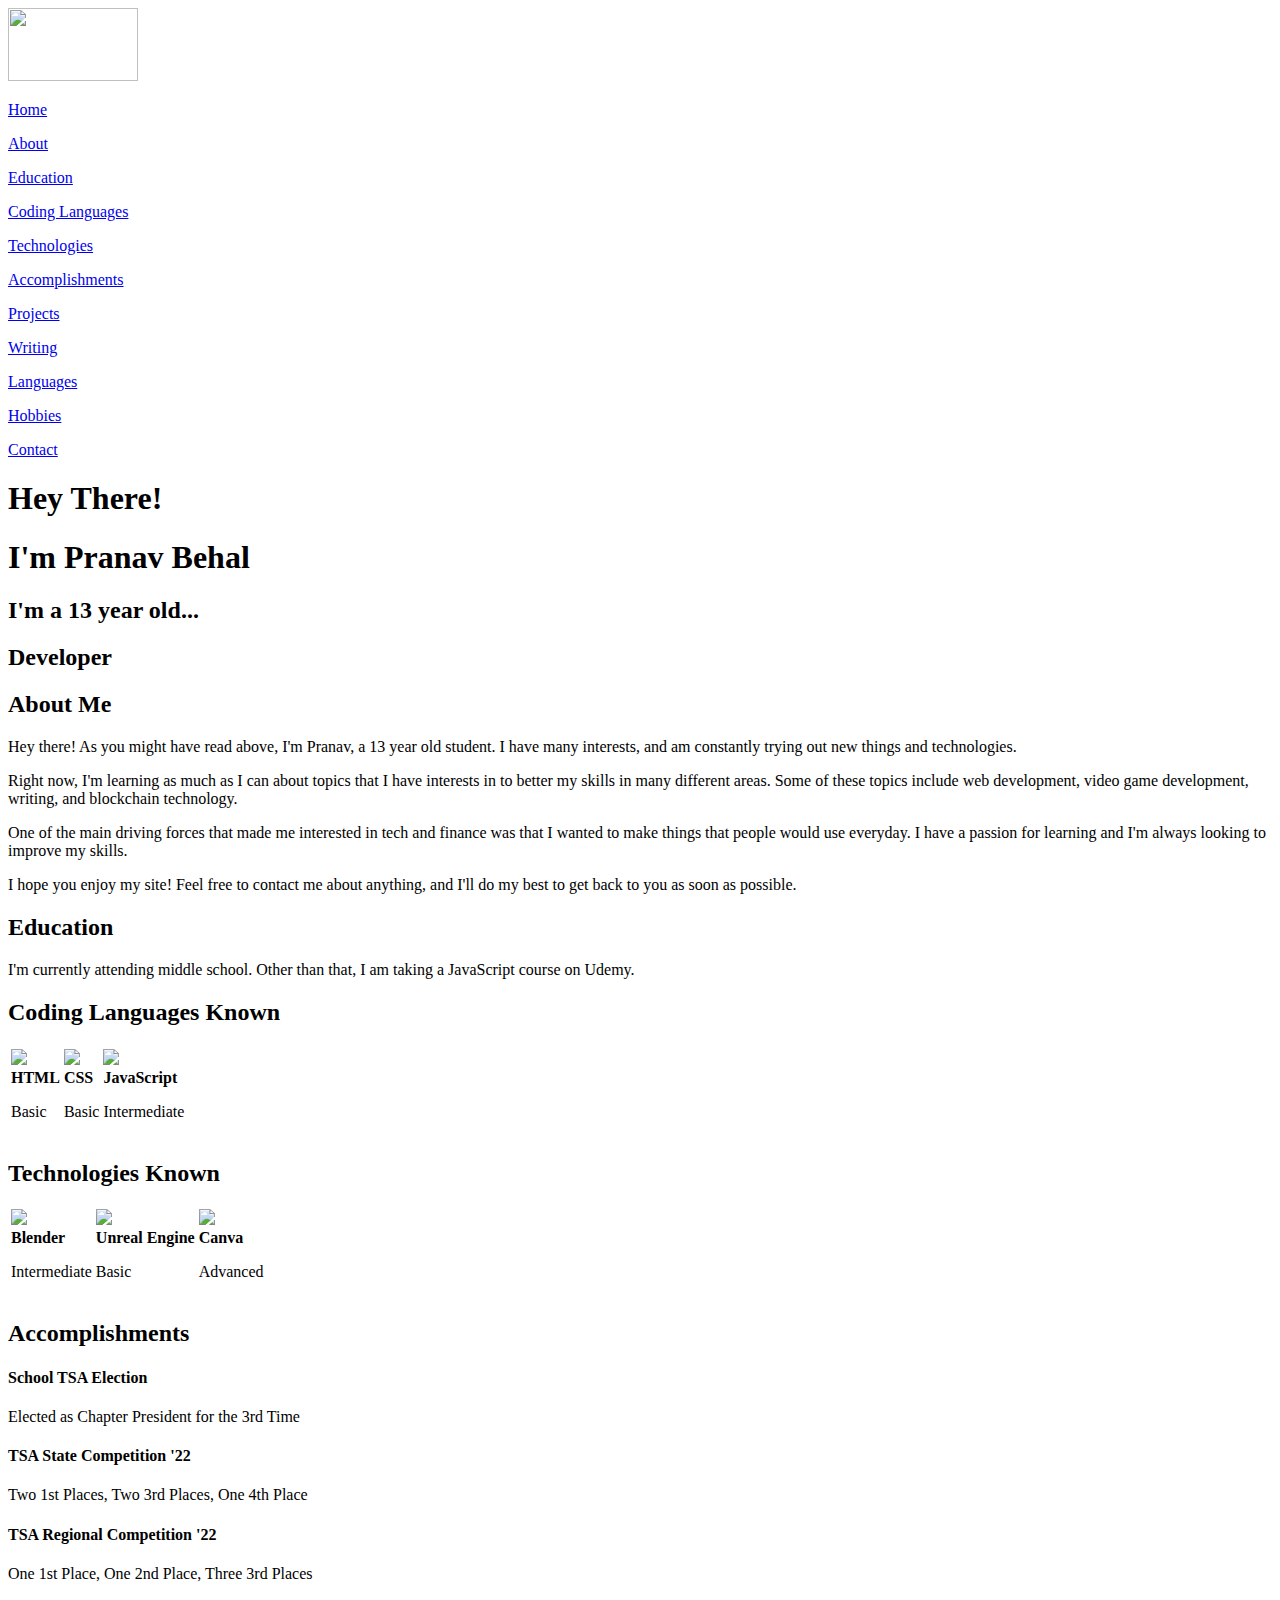
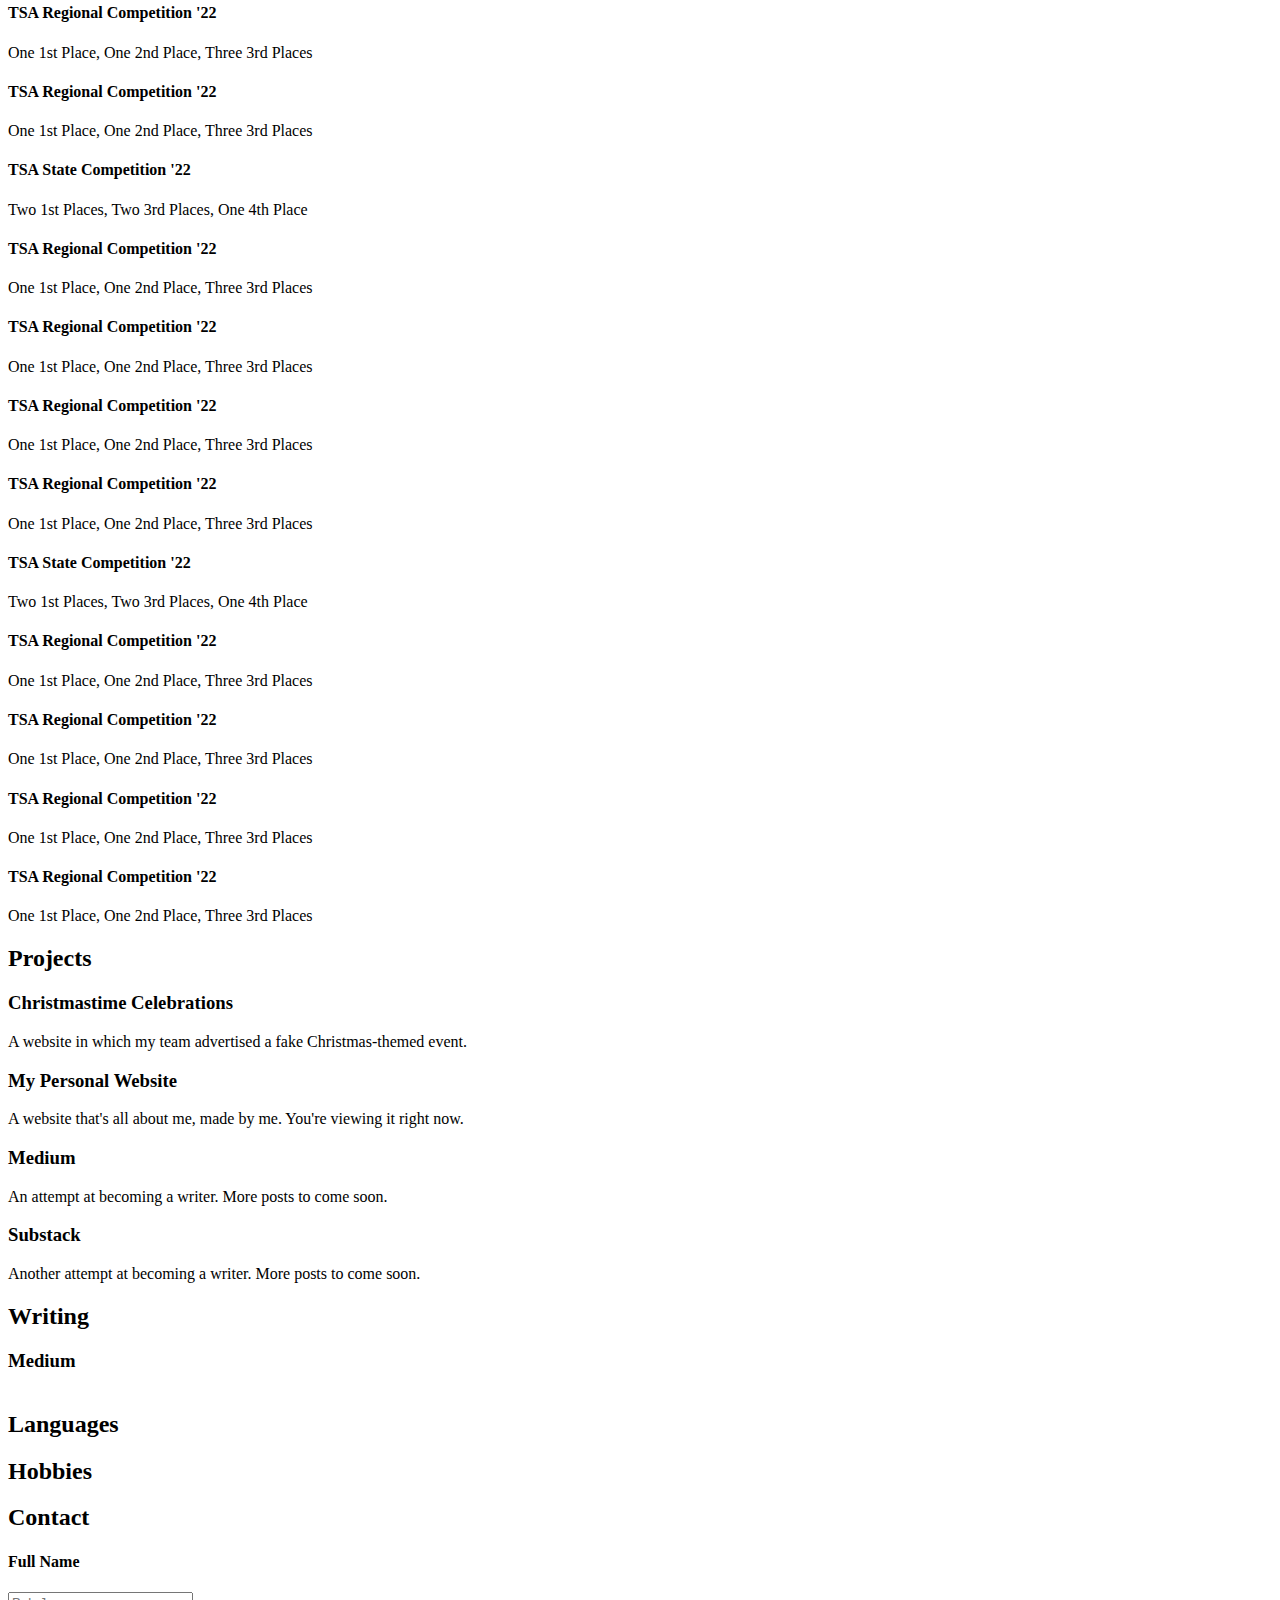
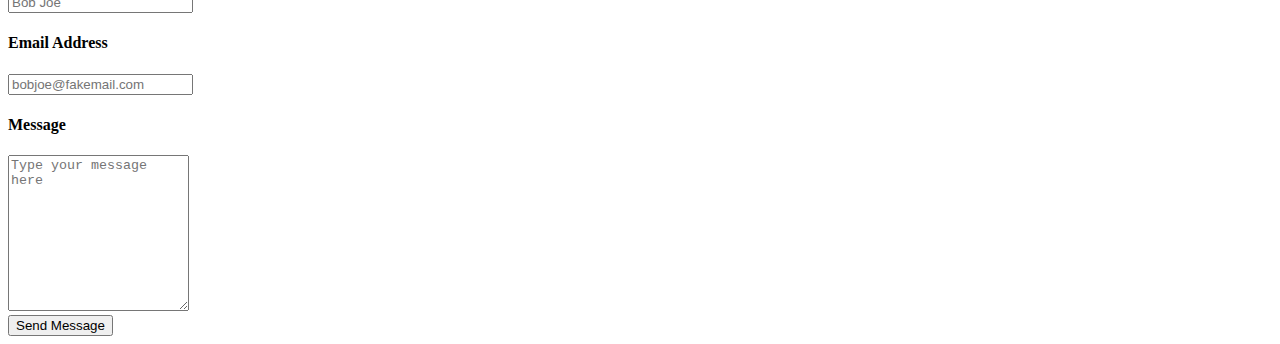
==== index.html @ 09cfe87c "Fixed Form" ====
<!DOCTYPE html>
<html lang="en">
  <head>
    <meta charset="UTF-8" />
    <meta http-equiv="X-UA-Compatible" content="IE=edge" />
    <meta name="viewport" content="width=device-width, initial-scale=1.0" />
    <link rel="stylesheet" href="basics.css" />
    <link rel="stylesheet" href="animations.css" />
    <link rel="stylesheet" href="content1.css" />
    <script
      src="https://kit.fontawesome.com/7b0f297600.js"
      crossorigin="anonymous"
    ></script>
    <script src="script.js"></script>
    <script src="animation.js"></script>
    <title>Pranav Behal</title>
  </head>
  <body class="dark">
    <img
      id="pranav_logo_small_dark"
      src="Pranav Behal (1).png"
      width="130"
      height="73"
    />
    <div class="sidenav">
      <!--Hover over this to reveal others-->
      <div class="icon-text-group">
        <a href="index.html"
          ><i
            class="fa-solid fa-bars mainbtnsn sidenav-element sidenav-i-1"
          ></i>
          <p class="sidenav-element sidenav-p-1">Home</p></a
        >
      </div>
      <div class="icon-text-group">
        <!--About-->
        <a href="#about-me-anchor"
          ><i class="fa-solid fa-user sidenav-element sidenav-i-2"></i>
          <p class="sidenav-element sidenav-p-2">About</p></a
        >
      </div>
      <div class="icon-text-group">
        <!--Education-->
        <a href="#education-anchor"
          ><i
            class="fa-solid fa-graduation-cap sidenav-element sidenav-i-3"
          ></i>
          <p class="sidenav-element sidenav-p-3">Education</p></a
        >
      </div>
      <div class="icon-text-group">
        <!--Coding Languages Known-->
        <a href="#coding-languages-anchor"
          ><i class="fa-solid fa-code sidenav-element sidenav-i-4"></i>
          <p class="sidenav-element sidenav-p-4">Coding Languages</p></a
        >
      </div>
      <div class="icon-text-group">
        <!--Technologies/Skills-->
        <a href="#tech-skills-anchor"
          ><i
            class="fa-solid fa-screwdriver-wrench sidenav-element sidenav-i-5"
          ></i>
          <p class="sidenav-element sidenav-p-5">Technologies</p></a
        >
      </div>
      <div class="icon-text-group">
        <!--Accomplishments-->
        <a href="#accomplishments-anchor"
          ><i class="fa-solid fa-trophy sidenav-element sidenav-i-6"></i>
          <p class="sidenav-element sidenav-p-6">Accomplishments</p></a
        >
      </div>
      <div class="icon-text-group">
        <!--Projects-->
        <a href="#projects-anchor"
          ><i class="fa-solid fa-laptop-code sidenav-element sidenav-i-7"></i>
          <p class="sidenav-element sidenav-p-7">Projects</p></a
        >
      </div>
      <div class="icon-text-group">
        <!--Writing (General Section With Sections in it)-->
        <a href="#writing-anchor"
          ><i class="fa-solid fa-paragraph sidenav-element sidenav-i-8"></i>
          <p class="sidenav-element sidenav-p-8">Writing</p></a
        >
      </div>

      <div class="icon-text-group">
        <!--Languages Known-->
        <a href="#languages-anchor"
          ><i class="fa-solid fa-language sidenav-element sidenav-i-10"></i>
          <p class="sidenav-element sidenav-p-10">Languages</p></a
        >
      </div>
      <div class="icon-text-group">
        <!--Hobbies-->
        <a href="#hobbies-anchor"
          ><i class="fa-solid fa-icons sidenav-element sidenav-i-11"></i>
          <p class="sidenav-element sidenav-p-11">Hobbies</p></a
        >
      </div>
      <div class="icon-text-group">
        <!--Contact-->
        <a href="#contact-anchor"
          ><i class="fa-solid fa-paper-plane sidenav-element sidenav-i-12"></i>
          <p class="sidenav-element sidenav-p-12">Contact</p></a
        >
      </div>
    </div>
    <section class="shift-right">
      <div class="intro">
        <div class="intro-name">
          <h1 class="largeh1 top-header">Hey There!</h1>
          <h1 class="largeh1">I'm Pranav Behal</h1>
        </div>
        <div class="changing-adjective-heading">
          <h2 class="largeh2">I'm a 13 year old...</h2>
          <h2 class="changing-adjective largeh2">Developer</h2>
        </div>
      </div>
      <div class="about-me">
        <a name='about-me-anchor'> <h2><i class="fa-solid fa-user heading-icon"></i>About Me</h2></a>
        <p class="about-me-p">
          Hey there! As you might have read above, I'm Pranav, a 13 year old student. I have many interests, and am constantly trying out new things and technologies. </p>
          <p class="about-me-p"> Right now, I'm learning as much as I can about topics that I have interests in to better my skills in many different areas. Some of these topics include web development, video game development, writing, and blockchain technology. </p>  
          <p class="about-me-p">   One of the main driving forces that made me interested in tech and finance was that I wanted to make things that people would use everyday. I have a passion for learning and I'm always looking to improve my skills.</p>
          <p class="about-me-p"> I hope you enjoy my site! Feel free to contact me about anything, and I'll do my best to get back to you as soon as possible.</p>
        
      </div>
      <div class="education">
        <a name='education-anchor'><h2><i
          class="fa-solid fa-graduation-cap heading-icon"
        ></i>Education</h2></a>
        <p class="education-p">
          I'm currently attending middle school. Other than that, I am taking a JavaScript course on Udemy.
        </p>
        <div class="coding-languages">
          <a name='coding-languages-anchor'><h2><i class="fa-solid fa-code heading-icon"></i>Coding Languages Known</h2></a>
          <table class="coding-languages">
            <tr class="coding-languages-row">
              <td class="coding-languages-tr"><div class="tr-image"><img class="coding-icon"
                id="html-logo"
                src="HTML 5 Icon.jpg"
                width="35"
                height="auto"
              /></div>
              <div class="coding-languages-entry"><b>HTML</b><p class="coding-languages-p">Basic</p></div></td>
              
              <td class="coding-languages-tr"><div class="tr-image"><img
                class="coding-icon"
                id="css-logo"
                src="CSS Logo.png"
                width="35"
                height="auto"
              /></div><div class="coding-languages-entry"><b>CSS</b> <p class="coding-languages-p">Basic</p></div></td>
              <td class="coding-languages-tr"><div class="tr-image"><img
                class="coding-icon"
                id="javascript-logo"
                src="JavaScript Logo.png"
                width="35"
                height="auto"
              /></div><div class="coding-languages-entry"><b>JavaScript</b> <p class="coding-languages-p">Intermediate</p></div></td>
            </tr>
          </table>
        </div>
        <div class="tech-skills">
          <a name='tech-skills-anchor'><h2><i
            class="fa-solid fa-screwdriver-wrench heading-icon" ></i>Technologies Known</h2></a>
          <table class="tech-skills">
            <tr class="tech-skills-row">
              <td class="tech-skills-tr"><div class="tr-image"><img
                class="tech-icon"
                id="blender-logo"
                src="Blender Logo.png"
                width="35"
                height="auto"
              /></div><div class="tech-skills-entry"><b>Blender</b> <p class="tech-skills-p">Intermediate</p></div></td>
              <td class="tech-skills-tr"><div class="tr-image"><img
                class="tech-icon"
                id="unreal-engine-logo"
                src="Unreal Engine 5 Logo 3.webp"
                width="35"
                height="auto"
              /></div><div class="tech-skills-entry"><b>Unreal Engine</b> <p class="tech-skills-p">Basic</p></div></td>
              <td class="tech-skills-tr"><div class="tr-image"><img
                class="tech-icon"
                id="canva-logo"
                src="Canva Logo.png"
                width="35"
                height="auto"
              /></div><div class="tech-skills-entry"><b>Canva</b> <p class="tech-skills-p">Advanced</p></div></td>
            </tr>
          </table>
        </div>
        <div class="accomplishments">
          <a name='accomplishments-anchor'><h2><i class="fa-solid fa-trophy heading-icon"></i>Accomplishments</h2></a>
          <div class="accomplishments-box">              
           
            <div class="left-accomplishments-div accomplishments-div"> 
              <div class="accomplishments-entry-div">
              <h4 class="accomplishments-entry"><b>School TSA Election</b> </h4><p class="accomplishments-p">Elected as Chapter President for the 3rd Time</p>   </div>
              <div class="accomplishments-entry-div"> 
              <h4 class="accomplishments-entry"><b>TSA State Competition '22</b></h4>
            <p class="accomplishments-p">Two 1st Places, Two 3rd Places, One 4th Place</p></div>
            <div class="accomplishments-entry-div"> 
              <h4 class="accomplishments-entry"><b>TSA Regional Competition '22</b> </h4><p class="accomplishments-p">One 1st Place, One 2nd Place, Three 3rd Places</p></div>
              <div class="accomplishments-entry-div hide"> 
              <h4 class="accomplishments-entry"><b>TSA Regional Competition '22</b> </h4><p class="accomplishments-p">One 1st Place, One 2nd Place, Three 3rd Places</p></div>
              <div class="accomplishments-entry-div hide"> 
              <h4 class="accomplishments-entry"><b>TSA Regional Competition '22</b> </h4><p class="accomplishments-p">One 1st Place, One 2nd Place, Three 3rd Places</p></div>
           
            </div>
            <div class="middle-accomplishments-div accomplishments-div">              
              <div class="accomplishments-entry-div"> 
              <h4 class="accomplishments-entry"><b>TSA State Competition '22</b></h4>
              <p class="accomplishments-p">Two 1st Places, Two 3rd Places, One 4th Place</p></div>
              <div class="accomplishments-entry-div"> 
                <h4 class="accomplishments-entry"><b>TSA Regional Competition '22</b> </h4><p class="accomplishments-p">One 1st Place, One 2nd Place, Three 3rd Places</p></div>  
                <div class="accomplishments-entry-div">
                <h4 class="accomplishments-entry"><b>TSA Regional Competition '22</b> </h4><p class="accomplishments-p">One 1st Place, One 2nd Place, Three 3rd Places</p></div>
                <div class="accomplishments-entry-div hide"> 
                <h4 class="accomplishments-entry"><b>TSA Regional Competition '22</b> </h4><p class="accomplishments-p">One 1st Place, One 2nd Place, Three 3rd Places</p></div>
                <div class="accomplishments-entry-div hide"> 
                <h4 class="accomplishments-entry"><b>TSA Regional Competition '22</b> </h4><p class="accomplishments-p">One 1st Place, One 2nd Place, Three 3rd Places</p></div>
              </div>
            <div class="right-accomplishments-div accomplishments-div">
              <div class="accomplishments-entry-div"> 
              <h4 class="accomplishments-entry"><b>TSA State Competition '22</b></h4>
              <p class="accomplishments-p">Two 1st Places, Two 3rd Places, One 4th Place</p></div>
              <div class="accomplishments-entry-div">
                <h4 class="accomplishments-entry"><b>TSA Regional Competition '22</b> </h4><p class="accomplishments-p">One 1st Place, One 2nd Place, Three 3rd Places</p> </div>
                <div class="accomplishments-entry-div"> 
                <h4 class="accomplishments-entry"><b>TSA Regional Competition '22</b> </h4><p class="accomplishments-p">One 1st Place, One 2nd Place, Three 3rd Places</p></div>
                <div class="accomplishments-entry-div hide"> 
                <h4 class="accomplishments-entry"><b>TSA Regional Competition '22</b> </h4><p class="accomplishments-p">One 1st Place, One 2nd Place, Three 3rd Places</p></div>
                <div class="accomplishments-entry-div hide"> 
                <h4 class="accomplishments-entry"><b>TSA Regional Competition '22</b> </h4><p class="accomplishments-p">One 1st Place, One 2nd Place, Three 3rd Places</p></div>
              </div>
          </div>
        </div>
        <div class="projects">
          <a name='projects-anchor'><h2><i class="fa-solid fa-laptop-code heading-icon"></i>Projects</h2></a>
          <div class="projects-scroll">
            <div class="project-card"><h3>Christmastime Celebrations</h3>
            <p class="projects-p">A website in which my team advertised a fake Christmas-themed event.</p>
            <a href="https://christmastimecelebrations.netlify.app/index.html" target="_blank" rel="noopener noreferrer"><i class="fa-solid fa-link projects-icon"></i></a>
            
            <a href="https://github.com/pranavbehal/Christmastime-Celebrations" target="_blank" rel="noopener noreferrer"><i class="fa-brands fa-github projects-icon"></i></a></div>
            <div class="project-card"><h3>My Personal Website</h3>
              <p class="projects-p">A website that's all about me, made by me. You're viewing it right now.</p>
              <i class="fa-solid fa-link projects-icon"></i>
              <i class="fa-brands fa-github projects-icon"></i></div>
            <div class="project-card"><h3>Medium</h3>
              <p class="projects-p">An attempt at becoming a writer. More posts to come soon.</p>
              <a href='https://medium.com/@pranavbehal' target="_blank" rel="noopener noreferrer"><i class="fa-solid fa-link projects-icon"></i></a></div>
            <div class="project-card"><h3>Substack</h3><p class="projects-p">Another attempt at becoming a writer. More posts to come soon.</p>
              <a href='https://pranavb.substack.com/' target="_blank" rel="noopener noreferrer"><i class="fa-solid fa-link projects-icon"></i></a></div>
          </div>
        </div>
        <div class="writing">
          <a name='writing-anchor'> <h2><i class="fa-solid fa-paragraph heading-icon"></i>Writing</h2></a>
          <h3>Medium</h3>
          <div class="tagembed-container" style=" width:100%;height:auto;overflow: auto;"><div class="tagembed-socialwall" data-wall-id="54291" view-url="https://widget.tagembed.com/54291?view">  </div> <script src="//widget.tagembed.com/embed.min.js" type="text/javascript"></script>
        </div>
        <div class="languages">
          <a name='languages-anchor'><h2><i class="fa-solid fa-language heading-icon"></i>Languages</h2></a>
        </div>
        <div class="'hobbies">
          <a name='hobbies-anchor'> <h2><i class="fa-solid fa-icons heading-icon"></i>Hobbies</h2></a>
        </div>
        <div class="contact">
          <a name='contact-anchor'><h2><i class="fa-solid fa-paper-plane heading-icon"></i>Contact</h2></a>
          <div class="contact-form">
            <form action="https://formsubmit.co/ad230304f0f1c44128130ed20ca6b935" method="POST">
            <h4 class="contact-form-field-header">Full Name</h4>
            <input type="text" class="contact-form-field" id="contact-full-name-field" placeholder="Bob Joe" required>
            <h4 class="contact-form-field-header">Email Address</h4><input type="email" name="email" class="contact-form-field" id="contact-email-address-field" placeholder="bobjoe@fakemail.com" required>
            <h4 class="contact-form-field-header">Message</h4>
            <textarea class="contact-form-field" id="contact-message-field" rows='10' placeholder="Type your message here" required></textarea>
            </br>
            <button type="submit" class="contact-form-button" id="contact-form-button">Send Message</button>
            <input type="hidden" name="_next" value="https://pranavbehal.netlify.app/thanks.html">
          </form>
          </div>
        </div>
    </section>
  </body>
</html>
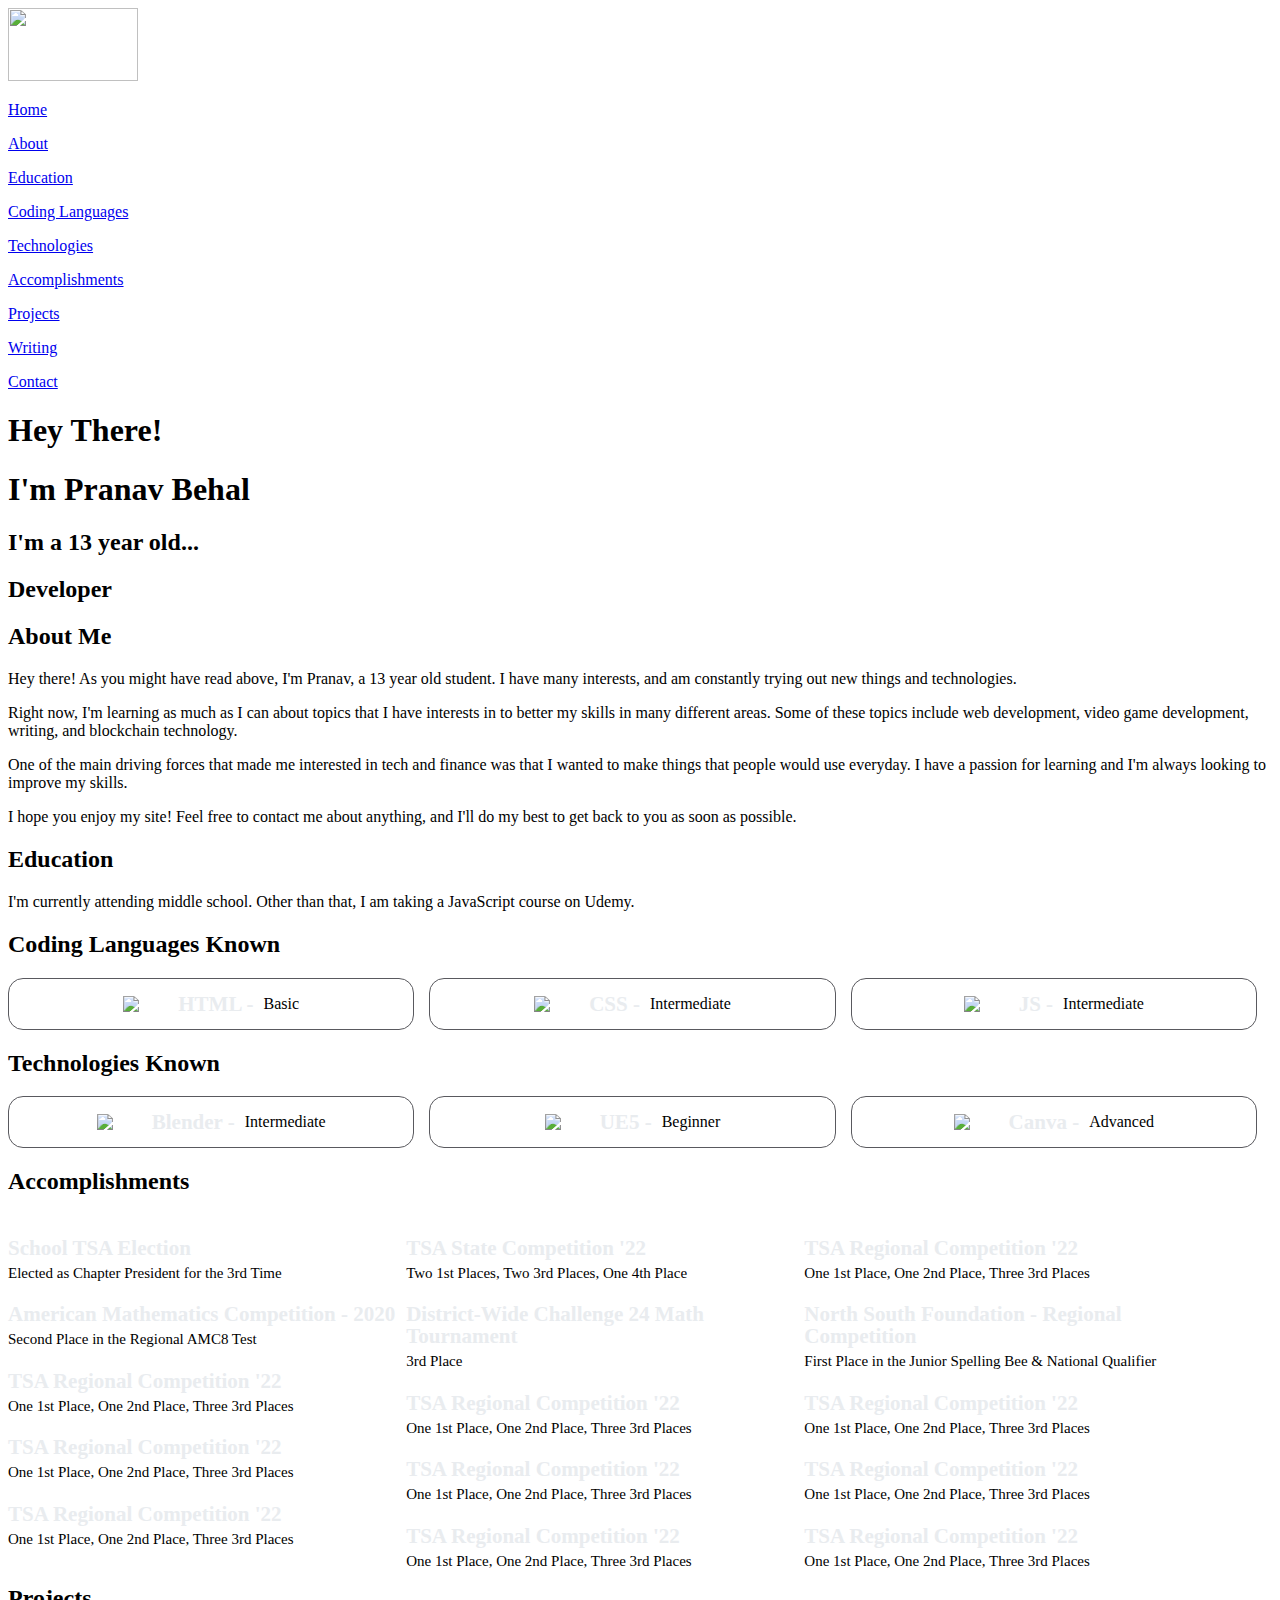
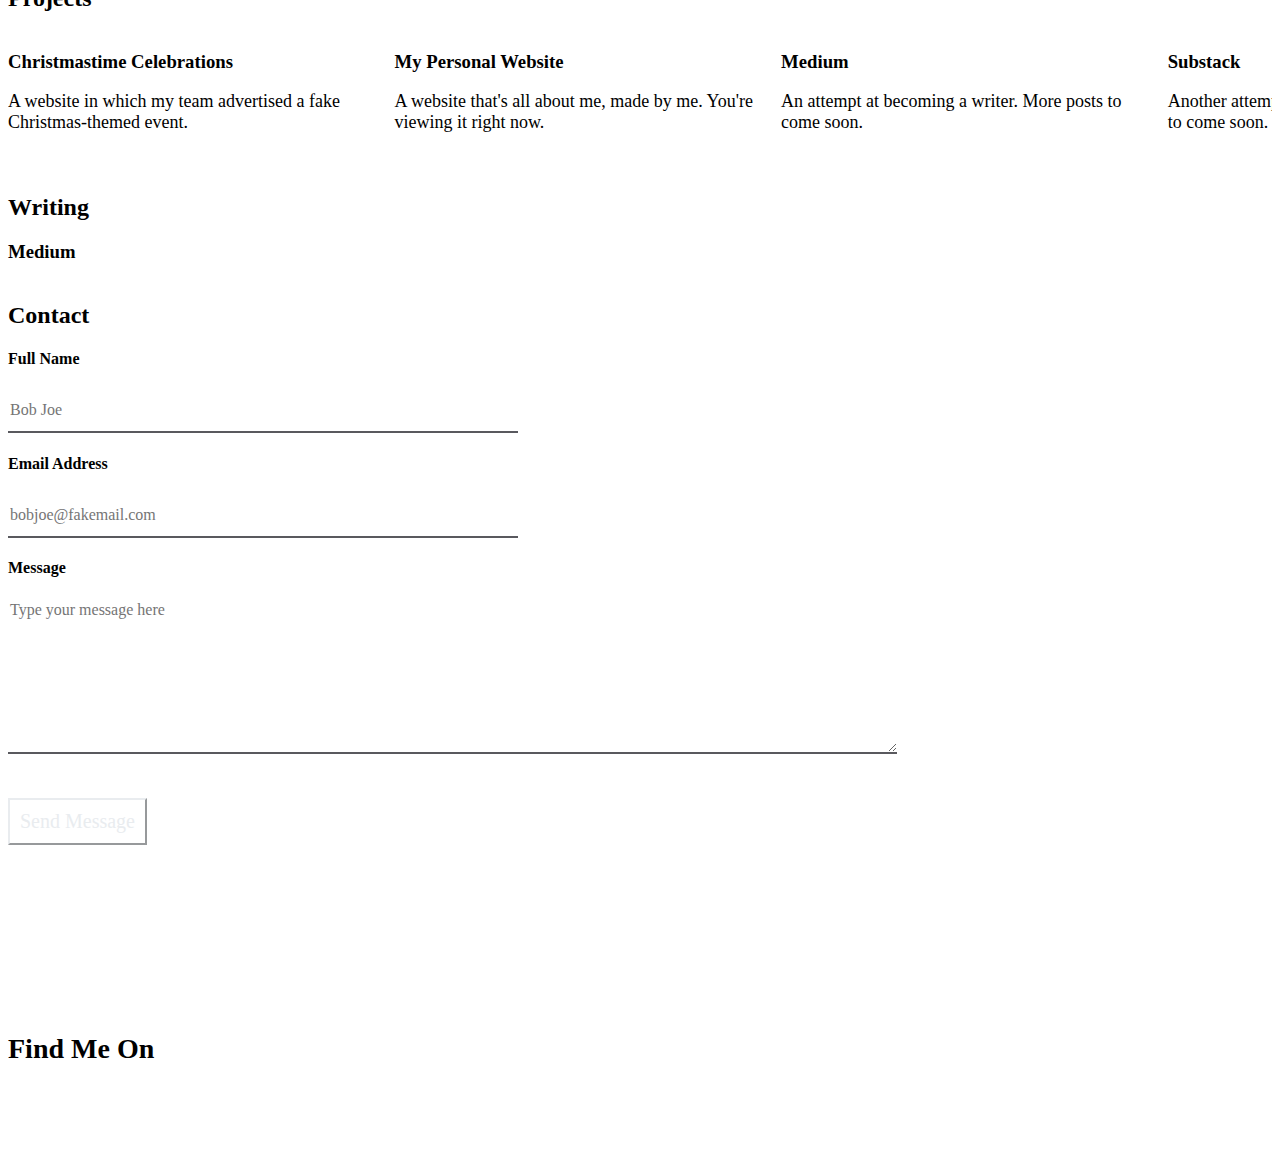
==== commit 8215bb08: "Fixes" ====
--- a/index.html
+++ b/index.html
@@ -11,6 +11,7 @@
       src="https://kit.fontawesome.com/7b0f297600.js"
       crossorigin="anonymous"
     ></script>
+    <script src="https://code.iconify.design/2/2.2.1/iconify.min.js"></script>
     <script src="script.js"></script>
     <script src="animation.js"></script>
     <title>Pranav Behal</title>
@@ -86,20 +87,20 @@
         >
       </div>
 
-      <div class="icon-text-group">
-        <!--Languages Known-->
+      <!-- <div class="icon-text-group">
+        Languages Known
         <a href="#languages-anchor"
           ><i class="fa-solid fa-language sidenav-element sidenav-i-10"></i>
           <p class="sidenav-element sidenav-p-10">Languages</p></a
         >
       </div>
       <div class="icon-text-group">
-        <!--Hobbies-->
+        Hobbies
         <a href="#hobbies-anchor"
           ><i class="fa-solid fa-icons sidenav-element sidenav-i-11"></i>
           <p class="sidenav-element sidenav-p-11">Hobbies</p></a
         >
-      </div>
+      </div> -->
       <div class="icon-text-group">
         <!--Contact-->
         <a href="#contact-anchor"
@@ -137,61 +138,42 @@
         </p>
         <div class="coding-languages">
           <a name='coding-languages-anchor'><h2><i class="fa-solid fa-code heading-icon"></i>Coding Languages Known</h2></a>
-          <table class="coding-languages">
-            <tr class="coding-languages-row">
-              <td class="coding-languages-tr"><div class="tr-image"><img class="coding-icon"
-                id="html-logo"
-                src="HTML 5 Icon.jpg"
-                width="35"
-                height="auto"
-              /></div>
-              <div class="coding-languages-entry"><b>HTML</b><p class="coding-languages-p">Basic</p></div></td>
-              
-              <td class="coding-languages-tr"><div class="tr-image"><img
-                class="coding-icon"
-                id="css-logo"
-                src="CSS Logo.png"
-                width="35"
-                height="auto"
-              /></div><div class="coding-languages-entry"><b>CSS</b> <p class="coding-languages-p">Basic</p></div></td>
-              <td class="coding-languages-tr"><div class="tr-image"><img
-                class="coding-icon"
-                id="javascript-logo"
-                src="JavaScript Logo.png"
-                width="35"
-                height="auto"
-              /></div><div class="coding-languages-entry"><b>JavaScript</b> <p class="coding-languages-p">Intermediate</p></div></td>
-            </tr>
-          </table>
+          <div class="test-div-major">
+            <div class="test-div">
+              <img src="HTML 5 Icon.jpg" width="35" height="auto">
+              <b>HTML -</b>
+              <p class="test-p">Basic</p>
+            </div>
+            <div class="test-div">
+              <img src="CSS Logo.png" width="35" height="auto">
+              <b>CSS -</b>
+              <p class="test-p">Intermediate</p>
+            </div>            <div class="test-div">
+              <img src="JavaScript Logo.png" width="35" height="auto">
+              <b>JS -</b>
+              <p class="test-p">Intermediate</p>
+            </div>
+          </div>
         </div>
         <div class="tech-skills">
           <a name='tech-skills-anchor'><h2><i
             class="fa-solid fa-screwdriver-wrench heading-icon" ></i>Technologies Known</h2></a>
-          <table class="tech-skills">
-            <tr class="tech-skills-row">
-              <td class="tech-skills-tr"><div class="tr-image"><img
-                class="tech-icon"
-                id="blender-logo"
-                src="Blender Logo.png"
-                width="35"
-                height="auto"
-              /></div><div class="tech-skills-entry"><b>Blender</b> <p class="tech-skills-p">Intermediate</p></div></td>
-              <td class="tech-skills-tr"><div class="tr-image"><img
-                class="tech-icon"
-                id="unreal-engine-logo"
-                src="Unreal Engine 5 Logo 3.webp"
-                width="35"
-                height="auto"
-              /></div><div class="tech-skills-entry"><b>Unreal Engine</b> <p class="tech-skills-p">Basic</p></div></td>
-              <td class="tech-skills-tr"><div class="tr-image"><img
-                class="tech-icon"
-                id="canva-logo"
-                src="Canva Logo.png"
-                width="35"
-                height="auto"
-              /></div><div class="tech-skills-entry"><b>Canva</b> <p class="tech-skills-p">Advanced</p></div></td>
-            </tr>
-          </table>
+            <div class="test-div-major">
+              <div class="test-div">
+                <img src="Blender Logo.png" width="35" height="auto">
+                <b>Blender -</b>
+                <p class="test-p">Intermediate</p>
+              </div>
+              <div class="test-div">
+                <img src="Unreal Engine 5 Logo 3.webp" width="35" height="auto">
+                <b>UE5 -</b>
+                <p class="test-p">Beginner</p>
+              </div>            <div class="test-div">
+                <img src="Canva Logo.png" width="35" height="auto">
+                <b>Canva -</b>
+                <p class="test-p">Advanced</p>
+              </div>
+            </div>
         </div>
         <div class="accomplishments">
           <a name='accomplishments-anchor'><h2><i class="fa-solid fa-trophy heading-icon"></i>Accomplishments</h2></a>
@@ -201,9 +183,9 @@
               <div class="accomplishments-entry-div">
               <h4 class="accomplishments-entry"><b>School TSA Election</b> </h4><p class="accomplishments-p">Elected as Chapter President for the 3rd Time</p>   </div>
               <div class="accomplishments-entry-div"> 
-              <h4 class="accomplishments-entry"><b>TSA State Competition '22</b></h4>
-            <p class="accomplishments-p">Two 1st Places, Two 3rd Places, One 4th Place</p></div>
-            <div class="accomplishments-entry-div"> 
+              <h4 class="accomplishments-entry"><b>American Mathematics Competition - 2020</b></h4>
+            <p class="accomplishments-p">Second Place in the Regional AMC8 Test</p></div>
+            <div class="accomplishments-entry-div hide"> 
               <h4 class="accomplishments-entry"><b>TSA Regional Competition '22</b> </h4><p class="accomplishments-p">One 1st Place, One 2nd Place, Three 3rd Places</p></div>
               <div class="accomplishments-entry-div hide"> 
               <h4 class="accomplishments-entry"><b>TSA Regional Competition '22</b> </h4><p class="accomplishments-p">One 1st Place, One 2nd Place, Three 3rd Places</p></div>
@@ -216,8 +198,8 @@
               <h4 class="accomplishments-entry"><b>TSA State Competition '22</b></h4>
               <p class="accomplishments-p">Two 1st Places, Two 3rd Places, One 4th Place</p></div>
               <div class="accomplishments-entry-div"> 
-                <h4 class="accomplishments-entry"><b>TSA Regional Competition '22</b> </h4><p class="accomplishments-p">One 1st Place, One 2nd Place, Three 3rd Places</p></div>  
-                <div class="accomplishments-entry-div">
+                <h4 class="accomplishments-entry"><b>District-Wide Challenge 24 Math Tournament</b> </h4><p class="accomplishments-p">3rd Place</p></div>  
+              <div class="accomplishments-entry-div hide">
                 <h4 class="accomplishments-entry"><b>TSA Regional Competition '22</b> </h4><p class="accomplishments-p">One 1st Place, One 2nd Place, Three 3rd Places</p></div>
                 <div class="accomplishments-entry-div hide"> 
                 <h4 class="accomplishments-entry"><b>TSA Regional Competition '22</b> </h4><p class="accomplishments-p">One 1st Place, One 2nd Place, Three 3rd Places</p></div>
@@ -226,19 +208,18 @@
               </div>
             <div class="right-accomplishments-div accomplishments-div">
               <div class="accomplishments-entry-div"> 
-              <h4 class="accomplishments-entry"><b>TSA State Competition '22</b></h4>
-              <p class="accomplishments-p">Two 1st Places, Two 3rd Places, One 4th Place</p></div>
+                <h4 class="accomplishments-entry"><b>TSA Regional Competition '22</b> </h4><p class="accomplishments-p">One 1st Place, One 2nd Place, Three 3rd Places</p></div>
               <div class="accomplishments-entry-div">
-                <h4 class="accomplishments-entry"><b>TSA Regional Competition '22</b> </h4><p class="accomplishments-p">One 1st Place, One 2nd Place, Three 3rd Places</p> </div>
-                <div class="accomplishments-entry-div"> 
-                <h4 class="accomplishments-entry"><b>TSA Regional Competition '22</b> </h4><p class="accomplishments-p">One 1st Place, One 2nd Place, Three 3rd Places</p></div>
-                <div class="accomplishments-entry-div hide"> 
-                <h4 class="accomplishments-entry"><b>TSA Regional Competition '22</b> </h4><p class="accomplishments-p">One 1st Place, One 2nd Place, Three 3rd Places</p></div>
-                <div class="accomplishments-entry-div hide"> 
-                <h4 class="accomplishments-entry"><b>TSA Regional Competition '22</b> </h4><p class="accomplishments-p">One 1st Place, One 2nd Place, Three 3rd Places</p></div>
-              </div>
-          </div>
-        </div>
+                <h4 class="accomplishments-entry"><b>North South Foundation - Regional Competition</b> </h4><p class="accomplishments-p">First Place in the Junior Spelling Bee & National Qualifier</p> </div>
+                <div class="accomplishments-entry-div hide"> 
+                <h4 class="accomplishments-entry"><b>TSA Regional Competition '22</b> </h4><p class="accomplishments-p">One 1st Place, One 2nd Place, Three 3rd Places</p></div>
+                <div class="accomplishments-entry-div hide"> 
+                <h4 class="accomplishments-entry"><b>TSA Regional Competition '22</b> </h4><p class="accomplishments-p">One 1st Place, One 2nd Place, Three 3rd Places</p></div>
+                <div class="accomplishments-entry-div hide"> 
+                <h4 class="accomplishments-entry"><b>TSA Regional Competition '22</b> </h4><p class="accomplishments-p">One 1st Place, One 2nd Place, Three 3rd Places</p></div>
+              </div>
+        </div>
+      </br>
         <div class="projects">
           <a name='projects-anchor'><h2><i class="fa-solid fa-laptop-code heading-icon"></i>Projects</h2></a>
           <div class="projects-scroll">
@@ -249,8 +230,9 @@
             <a href="https://github.com/pranavbehal/Christmastime-Celebrations" target="_blank" rel="noopener noreferrer"><i class="fa-brands fa-github projects-icon"></i></a></div>
             <div class="project-card"><h3>My Personal Website</h3>
               <p class="projects-p">A website that's all about me, made by me. You're viewing it right now.</p>
-              <i class="fa-solid fa-link projects-icon"></i>
-              <i class="fa-brands fa-github projects-icon"></i></div>
+              <a href='https://pranavbehal.netlify.app/' target="_blank" rel="noopener noreferrer"><i class="fa-solid fa-link projects-icon"></i></a>
+              <a href="https://github.com/pranavbehal/My-Personal-Website" target="_blank" rel="noopener noreferrer"><i class="fa-brands fa-github projects-icon"></i></a>
+              </div>
             <div class="project-card"><h3>Medium</h3>
               <p class="projects-p">An attempt at becoming a writer. More posts to come soon.</p>
               <a href='https://medium.com/@pranavbehal' target="_blank" rel="noopener noreferrer"><i class="fa-solid fa-link projects-icon"></i></a></div>
@@ -263,26 +245,40 @@
           <h3>Medium</h3>
           <div class="tagembed-container" style=" width:100%;height:auto;overflow: auto;"><div class="tagembed-socialwall" data-wall-id="54291" view-url="https://widget.tagembed.com/54291?view">  </div> <script src="//widget.tagembed.com/embed.min.js" type="text/javascript"></script>
         </div>
-        <div class="languages">
+        <!-- <div class="languages">
           <a name='languages-anchor'><h2><i class="fa-solid fa-language heading-icon"></i>Languages</h2></a>
         </div>
         <div class="'hobbies">
           <a name='hobbies-anchor'> <h2><i class="fa-solid fa-icons heading-icon"></i>Hobbies</h2></a>
-        </div>
+        </div> -->
         <div class="contact">
           <a name='contact-anchor'><h2><i class="fa-solid fa-paper-plane heading-icon"></i>Contact</h2></a>
           <div class="contact-form">
             <form action="https://formsubmit.co/ad230304f0f1c44128130ed20ca6b935" method="POST">
             <h4 class="contact-form-field-header">Full Name</h4>
-            <input type="text" class="contact-form-field" id="contact-full-name-field" placeholder="Bob Joe" required>
+            <input type="text" 
+            name="name"class="contact-form-field" id="contact-full-name-field" placeholder="Bob Joe" required>
             <h4 class="contact-form-field-header">Email Address</h4><input type="email" name="email" class="contact-form-field" id="contact-email-address-field" placeholder="bobjoe@fakemail.com" required>
             <h4 class="contact-form-field-header">Message</h4>
-            <textarea class="contact-form-field" id="contact-message-field" rows='10' placeholder="Type your message here" required></textarea>
+            <textarea class="contact-form-field" id="contact-message-field" rows='10' 
+            type="text"
+            name="message"
+            placeholder="Type your message here" required></textarea>
             </br>
             <button type="submit" class="contact-form-button" id="contact-form-button">Send Message</button>
             <input type="hidden" name="_next" value="https://pranavbehal.netlify.app/thanks.html">
           </form>
           </div>
+          <div class="find-me-on">
+            <h3 class="find-me-on-h3">Find Me On</h3>
+            <a href="https://github.com/pranavbehal" target="_blank" rel="noopener noreferrer"><i class="fa-brands fa-github find-me-on-icon"></i></a>
+            <a href="https://medium.com/@pranavbehal" target="_blank" rel="noopener noreferrer"><i class="fa-brands fa-medium find-me-on-icon"></i></a>
+            <a href="https://pranavb.substack.com/" target="_blank" rel="noopener noreferrer"><span class="iconify find-me-on-icon find-me-on-icon-modify" data-icon="simple-icons:substack" data-width="36" data-height="36"></span>
+            </a>
+            <a href="https://devpost.com/pranavbehal" target="_blank" rel="noopener noreferrer"><span class="iconify find-me-on-icon find-me-on-icon-modify" data-icon="simple-icons:devpost" data-width="36" data-height="36"></span>
+
+            </a>
+          </div>
         </div>
     </section>
   </body>
--- a/content1.css
+++ b/content1.css
@@ -0,0 +1,173 @@
+:root {
+  --dm-dark-gray: #18181b;
+  --dm-medium-gray: #3f3f46;
+  --dm-light-white: #fafafa;
+  --dm-light-gray: #59595e;
+  --dm-dark-blue: #001233;
+
+  /* Palette From Coolors */
+  --cultured: #f8f9faff;
+  --cultured-2: #e9ecefff;
+  --gainsboro: #dee2e6ff;
+  --light-gray: #ced4daff;
+  --cadet-blue-crayola: #adb5bdff;
+  --sonic-silver: #6c757dff;
+  --davys-grey: #495057ff;
+  --onyx: #343a40ff;
+  --eerie-black: #212529ff;
+
+  --rich-black-fogra-39: #000103ff;
+  --bone: #e5dcc5ff;
+  --celadon-green: #3c887eff;
+  --cool-grey: #938ba1ff;
+
+  --picton-blue: #22a7f0;
+  --curious-blue: #349bd8;
+  --jelly-bean: #2574a9;
+  --darker-blue: #00719c;
+}
+
+.projects-scroll {
+  display: grid;
+  grid-auto-flow: column;
+  gap: 20px;
+  grid-auto-columns: 29%;
+  overflow-x: auto;
+  /* overscroll-behavior-inline: contain; */
+  -webkit-overflow-scrolling: touch;
+}
+
+.projects-icon {
+  color: var(--cultured);
+  padding: 6px 8px 6px 10px;
+  text-decoration: none;
+  font-size: 20px;
+  margin-bottom: 20px;
+}
+
+.projects-icon:hover {
+  color: var(--picton-blue);
+}
+
+.projects-p {
+  font-size: 18px;
+}
+
+/* Accomplishments */
+
+.accomplishments-p {
+  font-size: 15px;
+  margin-top: -15px;
+}
+
+.accomplishments-div {
+  width: 31.5%;
+  float: left;
+}
+
+.accomplishments-entry-div:hover .accomplishments-entry {
+  color: var(--picton-blue);
+}
+
+/* Contact Form */
+
+.contact-form-field {
+  background: none;
+  line-height: 20px;
+  font-family: "Montserrat";
+  width: 40%;
+  height: 40px;
+  font-size: 16px;
+  color: var(--cultured-2);
+  outline: 0;
+  border-width: 0 0 2px;
+  border-color: var(--dm-light-gray);
+}
+
+.contact-form-field:focus {
+  border-color: var(--cultured-2);
+}
+
+#contact-message-field {
+  width: 70%;
+  height: 150px;
+}
+
+#contact-form-button {
+  margin-top: 40px;
+  background: none;
+  color: var(--cultured-2);
+  border-color: var(--cultured-2);
+  font-size: 20px;
+  font-family: "Montserrat";
+  margin-bottom: 20vh;
+  padding: 10px;
+}
+
+#contact-form-button:hover {
+  cursor: pointer;
+}
+
+.find-me-on {
+  margin-top: -20px;
+}
+
+.find-me-on-h3 {
+  font-size: 28px;
+}
+
+.find-me-on-icon {
+  text-decoration: none;
+  color: var(--cultured-2);
+  font-size: 36px;
+  padding: 20px;
+}
+
+.find-me-on-icon-modify {
+  margin-bottom: -25px;
+}
+
+.thank-you-div {
+  position: absolute;
+  top: 50%;
+  left: 50%;
+  transform: translateX(-50%) translateY(-50%);
+  text-align: center;
+}
+
+/* Coding Languages & Tech Known */
+.test-div-major {
+  display: flex;
+  width: 100%;
+}
+
+.test-div {
+  display: flex;
+  flex-wrap: wrap;
+  width: 33.33%;
+  justify-content: center;
+  align-items: center;
+  border: 1px solid var(--dm-light-gray);
+  border-radius: 15px;
+  margin-right: 15px;
+}
+
+.test-div:hover {
+  border: 1px solid var(--cultured-2);
+}
+
+b {
+  font-family: "Montserrat";
+  color: var(--cultured-2);
+  font-size: 21px;
+  line-height: 22px;
+}
+
+.test-p {
+  font-size: 16px;
+  margin-left: 10px;
+}
+
+.test-div img {
+  margin-right: 20px;
+}
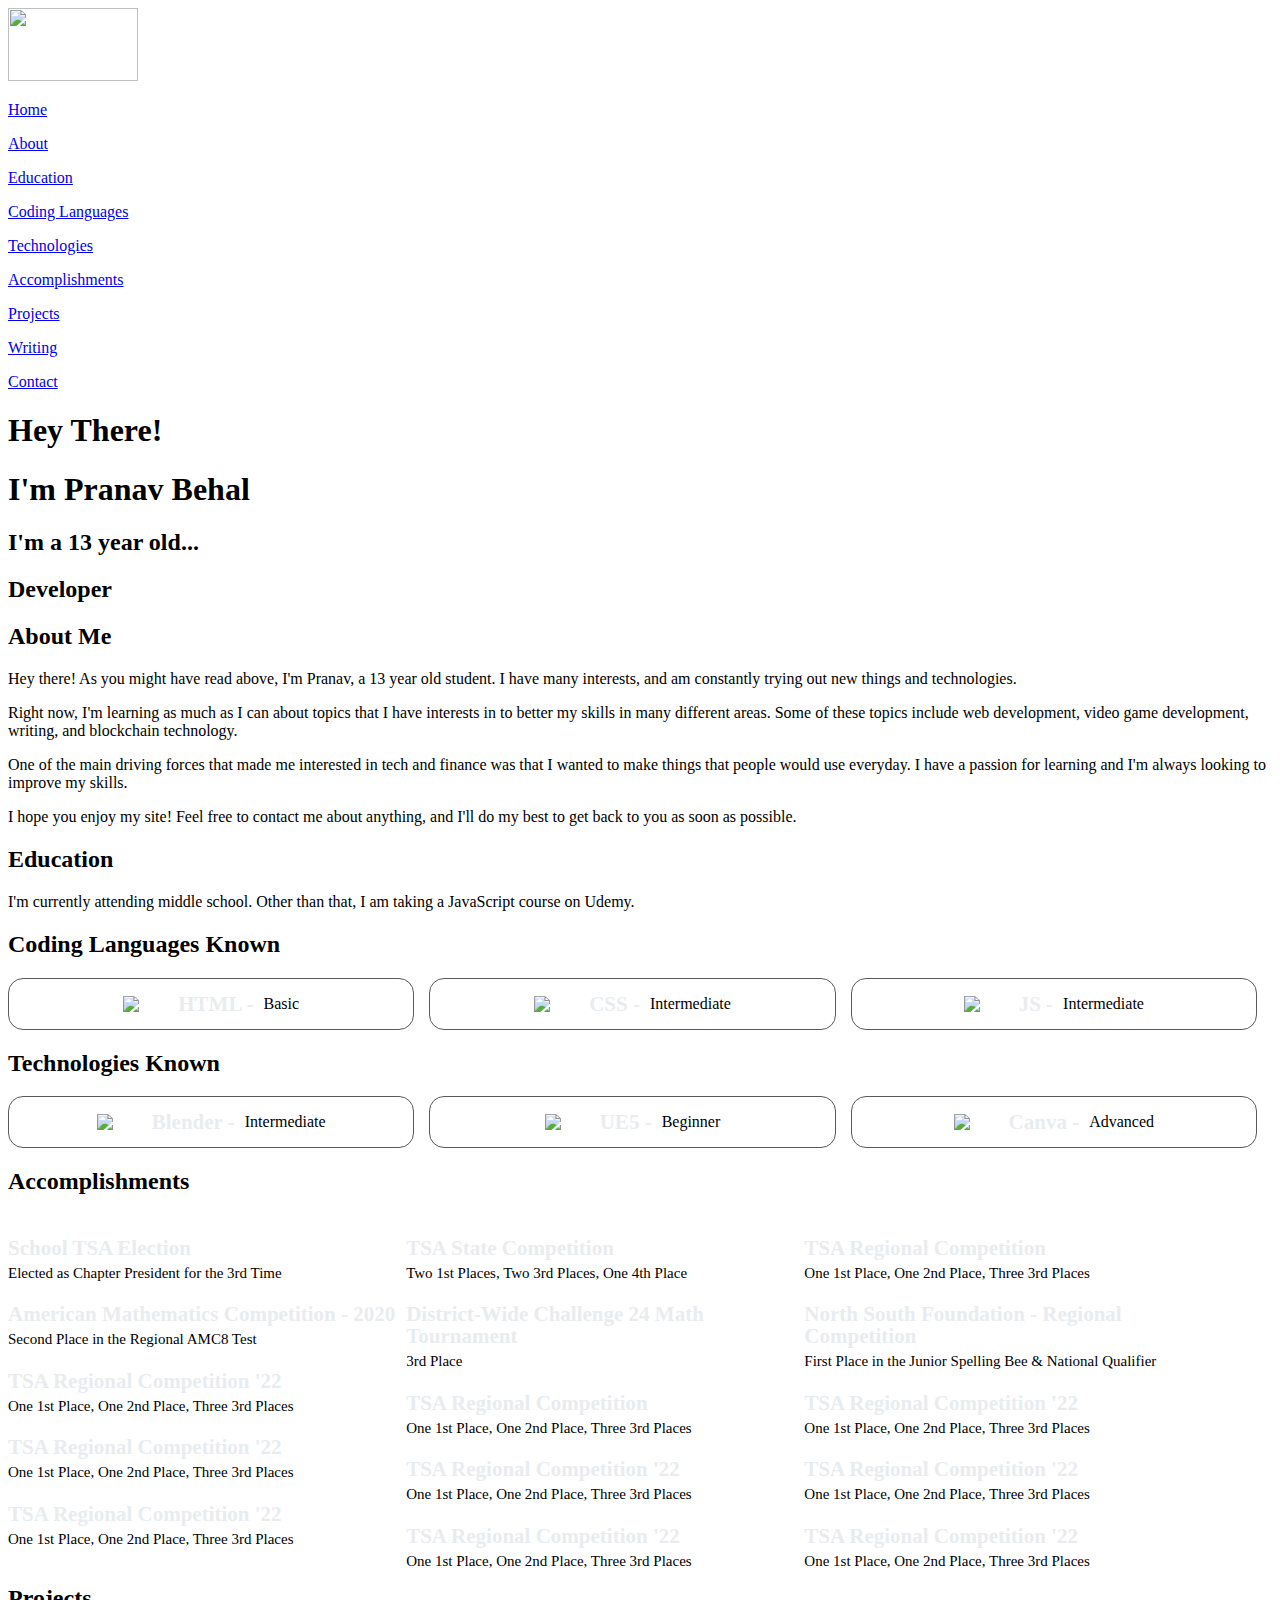
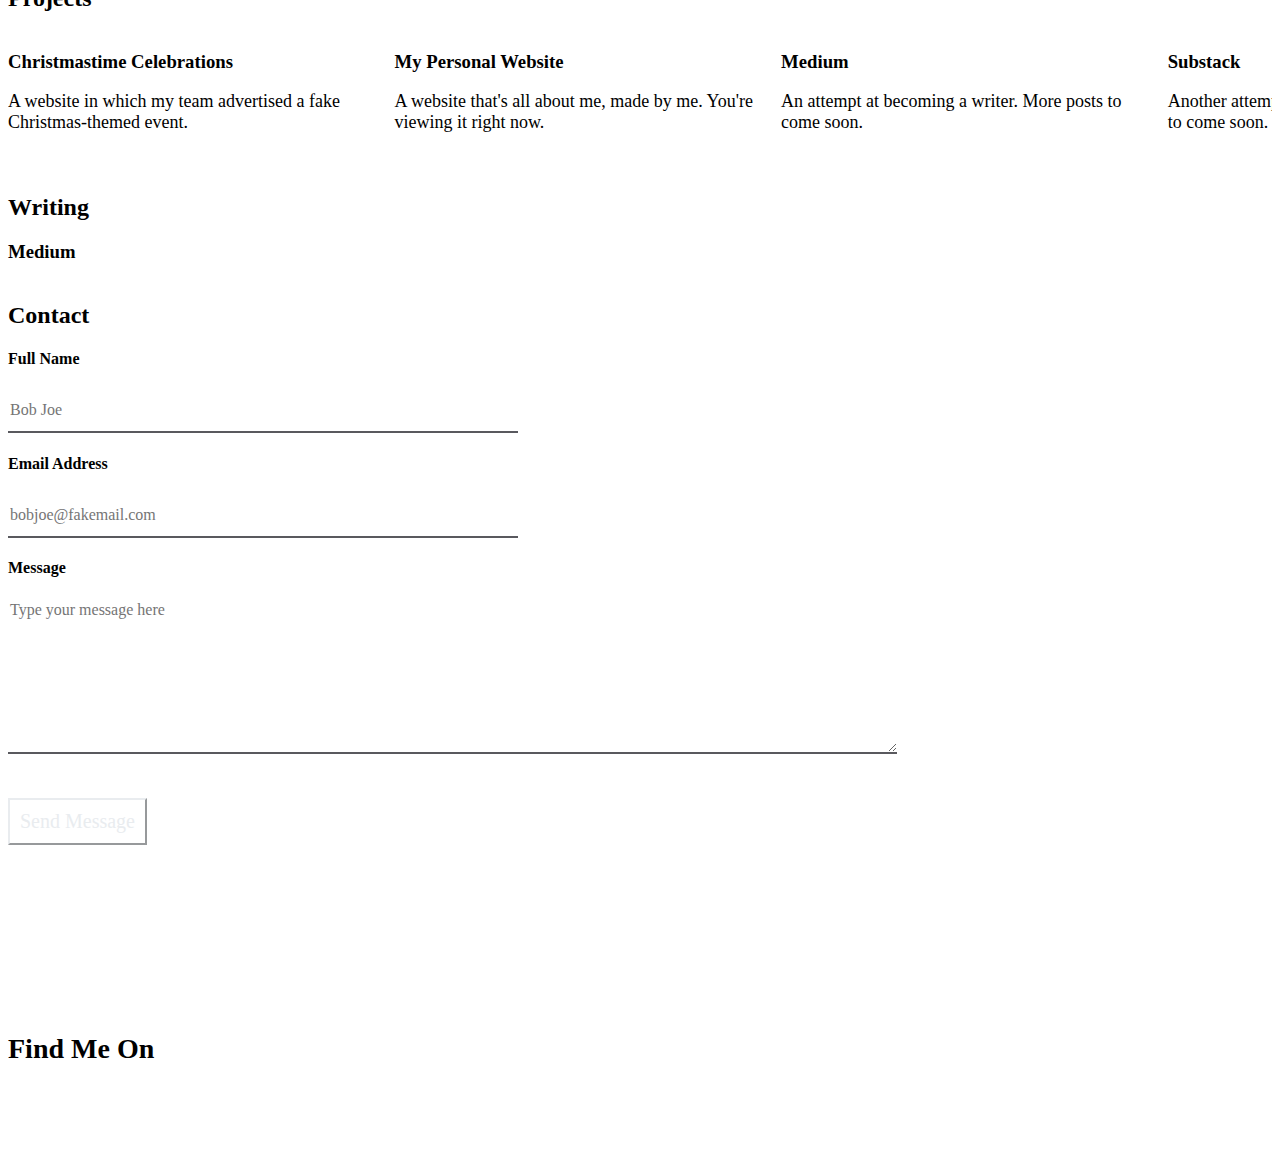
==== commit a1949188: "Small Changes" ====
--- a/index.html
+++ b/index.html
@@ -195,12 +195,12 @@
             </div>
             <div class="middle-accomplishments-div accomplishments-div">              
               <div class="accomplishments-entry-div"> 
-              <h4 class="accomplishments-entry"><b>TSA State Competition '22</b></h4>
+              <h4 class="accomplishments-entry"><b>TSA State Competition</b></h4>
               <p class="accomplishments-p">Two 1st Places, Two 3rd Places, One 4th Place</p></div>
               <div class="accomplishments-entry-div"> 
                 <h4 class="accomplishments-entry"><b>District-Wide Challenge 24 Math Tournament</b> </h4><p class="accomplishments-p">3rd Place</p></div>  
               <div class="accomplishments-entry-div hide">
-                <h4 class="accomplishments-entry"><b>TSA Regional Competition '22</b> </h4><p class="accomplishments-p">One 1st Place, One 2nd Place, Three 3rd Places</p></div>
+                <h4 class="accomplishments-entry"><b>TSA Regional Competition</b> </h4><p class="accomplishments-p">One 1st Place, One 2nd Place, Three 3rd Places</p></div>
                 <div class="accomplishments-entry-div hide"> 
                 <h4 class="accomplishments-entry"><b>TSA Regional Competition '22</b> </h4><p class="accomplishments-p">One 1st Place, One 2nd Place, Three 3rd Places</p></div>
                 <div class="accomplishments-entry-div hide"> 
@@ -208,7 +208,7 @@
               </div>
             <div class="right-accomplishments-div accomplishments-div">
               <div class="accomplishments-entry-div"> 
-                <h4 class="accomplishments-entry"><b>TSA Regional Competition '22</b> </h4><p class="accomplishments-p">One 1st Place, One 2nd Place, Three 3rd Places</p></div>
+                <h4 class="accomplishments-entry"><b>TSA Regional Competition</b> </h4><p class="accomplishments-p">One 1st Place, One 2nd Place, Three 3rd Places</p></div>
               <div class="accomplishments-entry-div">
                 <h4 class="accomplishments-entry"><b>North South Foundation - Regional Competition</b> </h4><p class="accomplishments-p">First Place in the Junior Spelling Bee & National Qualifier</p> </div>
                 <div class="accomplishments-entry-div hide"> 
